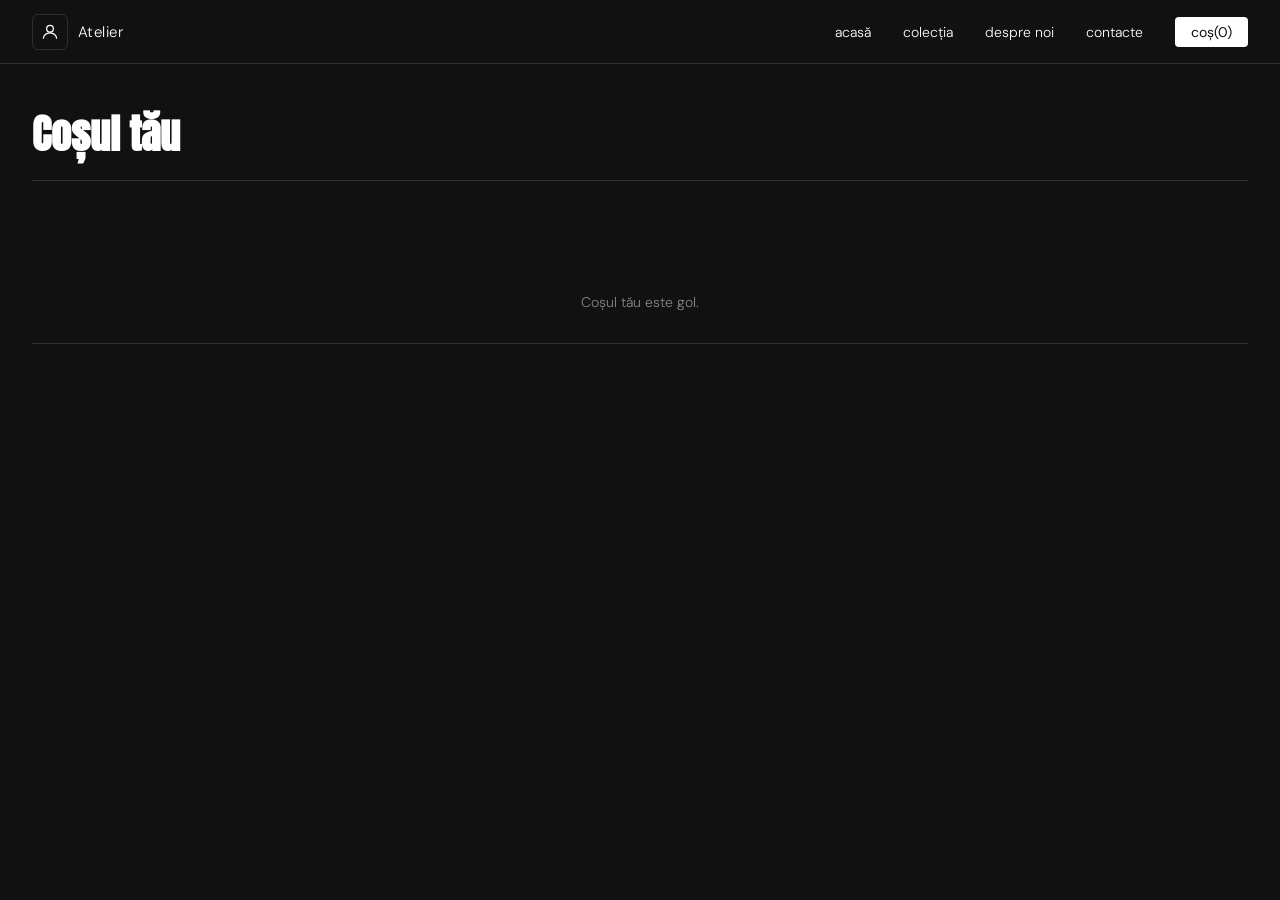
==== cos.html @ 81482309 "codul meu final" ====
<!DOCTYPE html>
<html lang="ro">
<head>
  <meta charset="UTF-8" />
  <meta name="viewport" content="width=device-width, initial-scale=1.0" />
  <title>DIVIX — Coș</title>
  <link rel="preconnect" href="https://fonts.googleapis.com" />
  <link rel="preconnect" href="https://fonts.gstatic.com" crossorigin />
  <link href="https://fonts.googleapis.com/css2?family=Anton&family=DM+Sans:ital,opsz,wght@0,9..40,300;0,9..40,400;1,9..40,300&display=swap" rel="stylesheet" />
  <link rel="stylesheet" href="style.css" />
</head>
<body>

  <header class="nav">
    <div class="nav__left">
      <a href="register.html" class="nav__icon">
        <svg width="20" height="20" viewBox="0 0 24 24" fill="none" stroke="currentColor" stroke-width="1.5">
          <circle cx="12" cy="8" r="4"/>
          <path d="M4 20c0-4 3.6-7 8-7s8 3 8 7"/>
        </svg>
      </a>
      <a href="register.html" class="nav__brand">Atelier</a>
    </div>
    <nav class="nav__links">
      <a href="index.html">acasă</a>
      <a href="colectia.html">colecția</a>
      <a href="despre.html">despre noi</a>
      <a href="contacte.html">contacte</a>
      <a href="cos.html" class="nav__cart" id="nav-cart">coș(0)</a>
    </nav>
  </header>

  <section class="cos">
    <h1 class="cos__titlu">Coșul tău</h1>
    <div id="cos-continut" class="cos__lista"></div>
    <div class="cos__total" id="cos-total"></div>
  </section>

  <script src="script.js"></script>
</body>
</html>
---- style.css ----
*, *::before, *::after {
  box-sizing: border-box;
  margin: 0;
  padding: 0;
}

:root {
  --bg: #111111;
  --white: #ffffff;
  --gray: #888888;
  --border: rgba(255, 255, 255, 0.12);
  --font-display: 'Anton', sans-serif;
  --font-body: 'DM Sans', sans-serif;
}

body {
  background-color: var(--bg);
  color: var(--white);
  font-family: var(--font-body);
  min-height: 100vh;
}

a {
  text-decoration: none;
  color: inherit;
}

/* NAV */
.nav {
  display: flex;
  align-items: center;
  justify-content: space-between;
  padding: 0 32px;
  height: 64px;
  border-bottom: 1px solid var(--border);
  position: sticky;
  top: 0;
  z-index: 100;
  background-color: var(--bg);
}

.nav__left {
  display: flex;
  align-items: center;
  gap: 10px;
}

.nav__icon {
  display: flex;
  align-items: center;
  justify-content: center;
  width: 36px;
  height: 36px;
  border: 1px solid var(--border);
  border-radius: 6px;
}

.nav__brand {
  font-weight: 300;
  font-size: 15px;
  letter-spacing: 0.03em;
}

.nav__links {
  display: flex;
  align-items: center;
  gap: 32px;
}

.nav__links a {
  font-size: 14px;
  font-weight: 300;
  transition: opacity 0.2s;
}

.nav__links a:hover {
  opacity: 0.6;
}

.nav__cart {
  background-color: var(--white);
  color: var(--bg) !important;
  padding: 6px 16px;
  border-radius: 4px;
  font-weight: 400 !important;
  transition: background-color 0.2s;
}

.nav__cart:hover {
  background-color: #e0e0e0;
  opacity: 1 !important;
}

.hero {
  display: grid;
  grid-template-columns: 1fr 1fr;
  height: calc(100vh - 64px);
  overflow: hidden;
  padding: 20px;
}

.hero__text {
  display: flex;
  flex-direction: column;
  justify-content: center;
  padding: 64px 48px 64px 32px;
}

.hero__title {
  font-family: var(--font-display);
  font-size: clamp(80px, 12vw, 160px);
  line-height: 0.9;
  color: var(--white);
  margin-bottom: 24px;
  opacity: 0;
  transform: translateY(30px);
  animation: fadeUp 0.7s ease forwards 0.1s;
}

.hero__sub {
  font-size: 15px;
  font-style: italic;
  font-weight: 300;
  color: var(--gray);
  line-height: 1.7;
  margin-bottom: 40px;
  opacity: 0;
  transform: translateY(20px);
  animation: fadeUp 0.7s ease forwards 0.3s;
}

.hero__cta {
  display: inline-flex;
  align-items: center;
  background-color: var(--white);
  color: var(--bg);
  border: none;
  border-radius: 100px;
  padding: 14px 28px;
  font-family: var(--font-body);
  font-size: 14px;
  cursor: pointer;
  width: fit-content;
  transition: background-color 0.2s, transform 0.2s;
  opacity: 0;
  transform: translateY(20px);
  animation: fadeUp 0.7s ease forwards 0.5s;
}

.hero__cta:hover {
  background-color: #e8e8e8;
  transform: translateY(-2px);
}

.hero__image-wrap {
  overflow: hidden;
  background-color: #0a0a0a;
  opacity: 0;
  animation: fadeIn 0.9s ease forwards 0.3s;
}

.hero__img {
  width: 100%;
  height: 100%;
  object-fit: cover;
  object-position: center;
  display: block;
  filter: grayscale(100%);
  transition: transform 0.6s ease;
}

.hero__image-wrap:hover .hero__img {
  transform: scale(1.03);
}

@keyframes fadeUp {
  to { opacity: 1; transform: translateY(0); }
}

@keyframes fadeIn {
  to { opacity: 1; }
}

/* RESPONSIVE */
@media (max-width: 768px) {
  .nav { padding: 0 20px; }
  .nav__links { gap: 16px; }
  .nav__links a { font-size: 13px; }

  .hero {
    grid-template-columns: 1fr;
    grid-template-rows: auto 60vw;
    padding: 12px;
    height: auto;
  }

  .hero__text {
    padding: 40px 24px;
  }
}

/* COLECȚIE */
.colectie {
  padding: 20px 24px;
  background-color: #e8e5e0;
  min-height: calc(100vh - 56px);
}

.colectie__header {
  margin-bottom: 20px;
}

.colectie__count {
  font-size: 13px;
  color: #111;
  background-color: #d8d5d0;
  padding: 4px 12px;
  border-radius: 100px;
}

.colectie__grid {
  display: grid;
  grid-template-columns: repeat(3, 1fr);
  gap: 20px;
}

.produs-card {
  background-color: transparent;
  cursor: pointer;
  transition: transform 0.2s;
}

.produs-card:hover {
  transform: translateY(-3px);
}

.produs-card__img-wrap {
  border-radius: 16px;
  overflow: hidden;
  height: 340px;
  width: 100%;
  margin-bottom: 12px;
  background-color: #f0ede8;
}

.produs-card__img {
  width: 100%;
  height: 100%;
  object-fit: contain;
  padding: 20px;
}

.produs-card__info {
  background-color: #fff;
  border-radius: 16px;
  padding: 16px 18px;
  width: 100%;
}

.produs-card__nume {
  font-size: 13px;
  color: #111;
  line-height: 1.4;
  margin-bottom: 14px;
}

.produs-card__footer {
  display: flex;
  align-items: center;
  justify-content: space-between;
}

.produs-card__pret {
  font-size: 16px;
  font-weight: 400;
  color: #111;
}

.produs-card__btn {
  background-color: #111;
  color: #fff;
  border: none;
  border-radius: 8px;
  padding: 8px 16px;
  font-size: 12px;
  font-family: var(--font-body);
  cursor: pointer;
  transition: background-color 0.2s;
}

.produs-card__btn:hover {
  background-color: #333;
}

@media (max-width: 768px) {
  .colectie__grid {
    grid-template-columns: repeat(2, 1fr);
  }
}
.colectie__footer {
  display: flex;
  justify-content: flex-end;
  margin-top: 24px;
}

.colectie__more {
  background-color: #e0ddd8;
  color: #111;
  border: none;
  border-radius: 100px;
  padding: 10px 24px;
  font-size: 14px;
  font-family: var(--font-body);
  cursor: pointer;
}

/* DESPRE NOI */
.despre-hero {
  position: relative;
  width: 100%;
  height: 500px;
  overflow: hidden;
}

.despre-hero__img {
  width: 100%;
  height: 100%;
  object-fit: cover;
  object-position: center 30%;
  display: block;
}

.despre-hero__text {
  position: absolute;
  bottom: 16px;
  left: 32px;
}

.despre-hero__titlu {
  font-family: var(--font-display);
  font-size: clamp(32px, 5vw, 200px);
  line-height: 1.0;
  color: #111;
  white-space: nowrap;
}


.despre-hero__titlu--rosu {
  color: #cc0000;
  -webkit-text-stroke: 1px #cc0000;
}

.despre-info {
  background-color: #fff;
  padding: 60px 40px;
}

.despre-info__row {
  display: flex;
  flex-direction: row;
  align-items: flex-start;
  gap: 48px;
}

.despre-info__img-wrap {
  width: 180px;
  height: 180px;
  border-radius: 50%;
  overflow: hidden;
  flex-shrink: 0;
  background-color: #c8e6c8;
}

.despre-info__img {
  width: 100%;
  height: 100%;
  object-fit: cover;
}

.despre-info__titlu {
  font-size: 20px;
  font-weight: 600;
  color: #111;
  margin-bottom: 16px;
}

.despre-info__desc {
  font-size: 14px;
  font-weight: 300;
  color: #333;
  line-height: 1.8;
  margin-bottom: 32px;
  max-width: 600px;
}

.despre-info__autor {
  display: flex;
  flex-direction: column;
  align-items: flex-end;
  background-color: #e8e5e0;
  padding: 10px 16px;
  border-radius: 8px;
  width: fit-content;
  margin-left: auto;
  font-size: 13px;
  color: #111;
  line-height: 1.6;
}

.auth {
  min-height: calc(100vh - 64px);
  display: flex;
  align-items: center;
  justify-content: center;
  padding: 40px 16px;
  background-color: var(--bg);
}

.auth__box {
  background-color: #1a1a1a;
  border: 1px solid var(--border);
  border-radius: 16px;
  padding: 48px 40px;
  width: 100%;
  max-width: 480px;
}

.auth__titlu {
  font-family: var(--font-display);
  font-size: 40px;
  color: var(--white);
  margin-bottom: 8px;
}

.auth__sub {
  font-size: 13px;
  font-weight: 300;
  color: var(--gray);
  margin-bottom: 32px;
}

.auth__mesaj {
  font-size: 13px;
  padding: 10px 14px;
  border-radius: 8px;
  margin-bottom: 20px;
  display: none;
}

.auth__mesaj--eroare {
  display: block;
  background-color: rgba(200, 0, 0, 0.15);
  color: #ff6b6b;
  border: 1px solid rgba(200, 0, 0, 0.3);
}

.auth__mesaj--succes {
  display: block;
  background-color: rgba(0, 180, 0, 0.15);
  color: #69db7c;
  border: 1px solid rgba(0, 180, 0, 0.3);
}

.auth__form {
  display: flex;
  flex-direction: column;
  gap: 16px;
}

.auth__row {
  display: grid;
  grid-template-columns: 1fr 1fr;
  gap: 16px;
}

.auth__group {
  display: flex;
  flex-direction: column;
  gap: 6px;
}

.auth__label {
  font-size: 12px;
  font-weight: 300;
  color: var(--gray);
  letter-spacing: 0.05em;
}

.auth__input {
  background-color: #111;
  border: 1px solid var(--border);
  border-radius: 8px;
  padding: 12px 14px;
  font-size: 14px;
  font-family: var(--font-body);
  color: var(--white);
  outline: none;
  transition: border-color 0.2s;
}

.auth__input::placeholder {
  color: #444;
}

.auth__input:focus {
  border-color: rgba(255,255,255,0.4);
}

.auth__btn {
  background-color: var(--white);
  color: var(--bg);
  border: none;
  border-radius: 100px;
  padding: 14px;
  font-size: 14px;
  font-family: var(--font-body);
  cursor: pointer;
  margin-top: 8px;
  transition: background-color 0.2s;
}

.auth__btn:hover {
  background-color: #e0e0e0;
}

.auth__link {
  text-align: center;
  font-size: 13px;
  font-weight: 300;
  color: var(--gray);
  margin-top: 24px;
}

.auth__link a {
  color: var(--white);
  text-decoration: underline;
}

.user-logat {
  font-size: 13px;
  color: var(--gray);
  text-align: right;
  margin-bottom: 16px;
  display: none;
}

.nav__icon {
  display: flex;
  align-items: center;
  justify-content: center;
  width: 36px;
  height: 36px;
  border: 1px solid var(--border);
  border-radius: 6px;
  color: var(--white);
  text-decoration: none;
}

.nav__brand {
  font-weight: 300;
  font-size: 15px;
  letter-spacing: 0.03em;
  color: var(--white);
  text-decoration: none;
}

/* COS */
.cos {
  padding: 40px 32px;
  min-height: calc(100vh - 64px);
  background-color: var(--bg);
}

.cos__titlu {
  font-family: var(--font-display);
  font-size: 40px;
  color: var(--white);
  margin-bottom: 32px;
  border-bottom: 1px solid var(--border);
  padding-bottom: 16px;
}

.cos__lista {
  display: flex;
  flex-direction: column;
  gap: 16px;
}

.cos__item {
  display: flex;
  align-items: center;
  gap: 20px;
  padding: 16px;
  border: 1px solid var(--border);
  border-radius: 12px;
  background-color: #1a1a1a;
}

.cos__item-img {
  width: 80px;
  height: 80px;
  object-fit: contain;
  border-radius: 8px;
  background-color: #f0ede8;
  padding: 8px;
}

.cos__item-info {
  flex: 1;
}

.cos__item-nume {
  font-size: 13px;
  color: var(--white);
  margin-bottom: 4px;
}

.cos__item-pret {
  font-size: 14px;
  color: var(--gray);
}

.cos__item-cantitate {
  font-size: 13px;
  color: var(--gray);
}

.cos__item-sterge {
  background: none;
  border: 1px solid var(--border);
  color: var(--gray);
  border-radius: 6px;
  padding: 6px 12px;
  font-size: 12px;
  cursor: pointer;
  font-family: var(--font-body);
  transition: all 0.2s;
}

.cos__item-sterge:hover {
  border-color: #ff6b6b;
  color: #ff6b6b;
}

.cos__total {
  margin-top: 32px;
  padding-top: 20px;
  border-top: 1px solid var(--border);
  font-size: 16px;
  color: var(--white);
  text-align: right;
}

.cos__gol {
  color: var(--gray);
  font-size: 14px;
  font-weight: 300;
  text-align: center;
  margin-top: 80px;
}

/* MESAJ ADAUGAT IN COS */
#mesaj-cos {
  position: fixed;
  bottom: 24px;
  left: 50%;
  transform: translateX(-50%);
  background: #fff;
  color: #111;
  padding: 12px 28px;
  border-radius: 100px;
  font-size: 14px;
  font-family: var(--font-body);
  display: none;
  z-index: 999;
}

/* CONTACT */
.contact {
  display: flex;
  flex-direction: row;
  min-height: calc(100vh - 64px);
  background-color: #f5f5f0;
}

.contact__img-wrap {
  width: 340px;
  flex-shrink: 0;
  overflow: hidden;
  margin: 24px;
  border-radius: 12px;
  border: 1px solid #ddd;
}

.contact__img {
  width: 100%;
  height: 100%;
  object-fit: cover;
  filter: grayscale(100%);
}

.contact__content {
  flex: 1;
  padding: 48px 40px;
}

.contact__titlu {
  font-family: var(--font-display);
  font-size: 52px;
  color: #111;
  margin-bottom: 40px;
}

.contact__form-wrap {
  border: 1px solid #ccc;
  border-radius: 4px;
  padding: 24px;
  background-color: #f5f5f0;
  max-width: 500px;
}


.contact__group {
  margin-bottom: 32px;
}

.contact__label {
  display: block;
  font-size: 13px;
  font-weight: 300;
  color: #555;
  margin-bottom: 8px;
}

.contact__input {
  width: 80%;
  background: none;
  border: none;
  border-bottom: 1px solid #999;
  padding: 6px 0;
  font-size: 14px;
  font-family: var(--font-body);
  color: #111;
  outline: none;
}

.contact__input:focus {
  border-bottom-color: #111;
}

.contact__footer {
  display: flex;
  align-items: center;
  justify-content: space-between;
  margin-top: 16px;
}

.contact__btn {
  background-color: #111;
  color: #fff;
  border: none;
  border-radius: 100px;
  padding: 14px 40px;
  font-size: 14px;
  font-family: var(--font-body);
  cursor: pointer;
  transition: background-color 0.2s;
}

.contact__btn:hover {
  background-color: #333;
}

.contact__info {
  display: flex;
  flex-direction: column;
  align-items: flex-end;
  gap: 4px;
  font-size: 13px;
  color: #111;
}

.contact__info a {
  color: #111;
  text-decoration: underline;
}

/* NEWSLETTER */
.newsletter {
  text-align: center;
  padding: 80px 24px 60px;
  background-color: #fff;
  color: #111;
}

.newsletter__titlu {
  font-size: 28px;
  font-weight: 400;
  margin-bottom: 12px;
  color: #111;
}

.newsletter__sub {
  font-size: 14px;
  font-weight: 300;
  color: #555;
  margin-bottom: 32px;
}

.newsletter__btn {
  background-color: #111;
  color: #fff;
  border: none;
  border-radius: 100px;
  padding: 14px 36px;
  font-size: 14px;
  font-family: var(--font-body);
  cursor: pointer;
  transition: background-color 0.2s;
}

.newsletter__btn:hover {
  background-color: #333;
}

/* MARQUEE */
.marquee {
  overflow: hidden;
  background-color: #fff;
  padding: 16px 0;
  border-top: 1px solid #eee;
}

.marquee__track {
  display: flex;
  gap: 48px;
  animation: marquee 8s linear infinite;
  white-space: nowrap;
}

.marquee__track span {
  font-family: var(--font-display);
  font-size: 80px;
  color: #111;
  flex-shrink: 0;
}

@keyframes marquee {
  from { transform: translateX(0); }
  to { transform: translateX(-50%); }
}
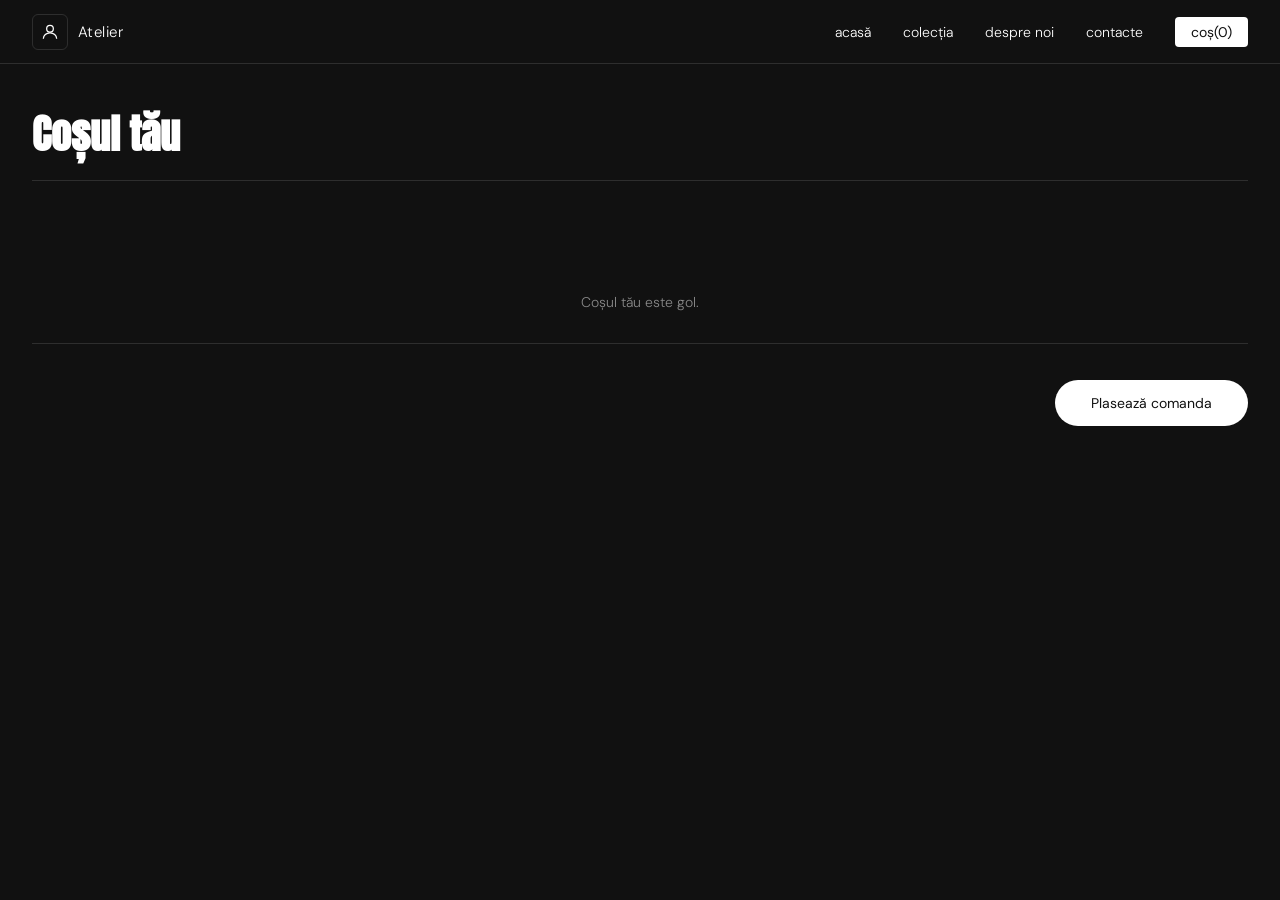
==== commit 6af32ce3: "cod final" ====
--- a/cos.html
+++ b/cos.html
@@ -34,6 +34,8 @@
     <h1 class="cos__titlu">Coșul tău</h1>
     <div id="cos-continut" class="cos__lista"></div>
     <div class="cos__total" id="cos-total"></div>
+    <button class="cos__comanda" id="btnComanda">Plasează comanda</button>
+    <div id="mesaj-comanda" style="display:none; margin-top:16px; font-size:13px; color:green;"> Comanda a fost plasată cu succes</div>
   </section>
 
   <script src="script.js"></script>
--- a/style.css
+++ b/style.css
@@ -25,7 +25,7 @@
   color: inherit;
 }
 
-/* NAV */
+
 .nav {
   display: flex;
   align-items: center;
@@ -181,7 +181,7 @@
   to { opacity: 1; }
 }
 
-/* RESPONSIVE */
+
 @media (max-width: 768px) {
   .nav { padding: 0 20px; }
   .nav__links { gap: 16px; }
@@ -199,7 +199,7 @@
   }
 }
 
-/* COLECȚIE */
+
 .colectie {
   padding: 20px 24px;
   background-color: #e8e5e0;
@@ -564,7 +564,7 @@
   text-decoration: none;
 }
 
-/* COS */
+
 .cos {
   padding: 40px 32px;
   min-height: calc(100vh - 64px);
@@ -659,7 +659,7 @@
   margin-top: 80px;
 }
 
-/* MESAJ ADAUGAT IN COS */
+
 #mesaj-cos {
   position: fixed;
   bottom: 24px;
@@ -675,7 +675,7 @@
   z-index: 999;
 }
 
-/* CONTACT */
+
 .contact {
   display: flex;
   flex-direction: row;
@@ -785,7 +785,6 @@
   text-decoration: underline;
 }
 
-/* NEWSLETTER */
 .newsletter {
   text-align: center;
   padding: 80px 24px 60px;
@@ -823,7 +822,7 @@
   background-color: #333;
 }
 
-/* MARQUEE */
+
 .marquee {
   overflow: hidden;
   background-color: #fff;
@@ -848,4 +847,22 @@
 @keyframes marquee {
   from { transform: translateX(0); }
   to { transform: translateX(-50%); }
+}
+
+.cos__comanda {
+  margin-top: 16px;
+  background-color: var(--white);
+  color: var(--bg);
+  border: none;
+  border-radius: 100px;
+  padding: 14px 36px;
+  font-size: 14px;
+  font-family: var(--font-body);
+  cursor: pointer;
+  float: right;
+  transition: background-color 0.2s;
+}
+
+.cos__comanda:hover {
+  background-color: #e0e0e0;
 }
